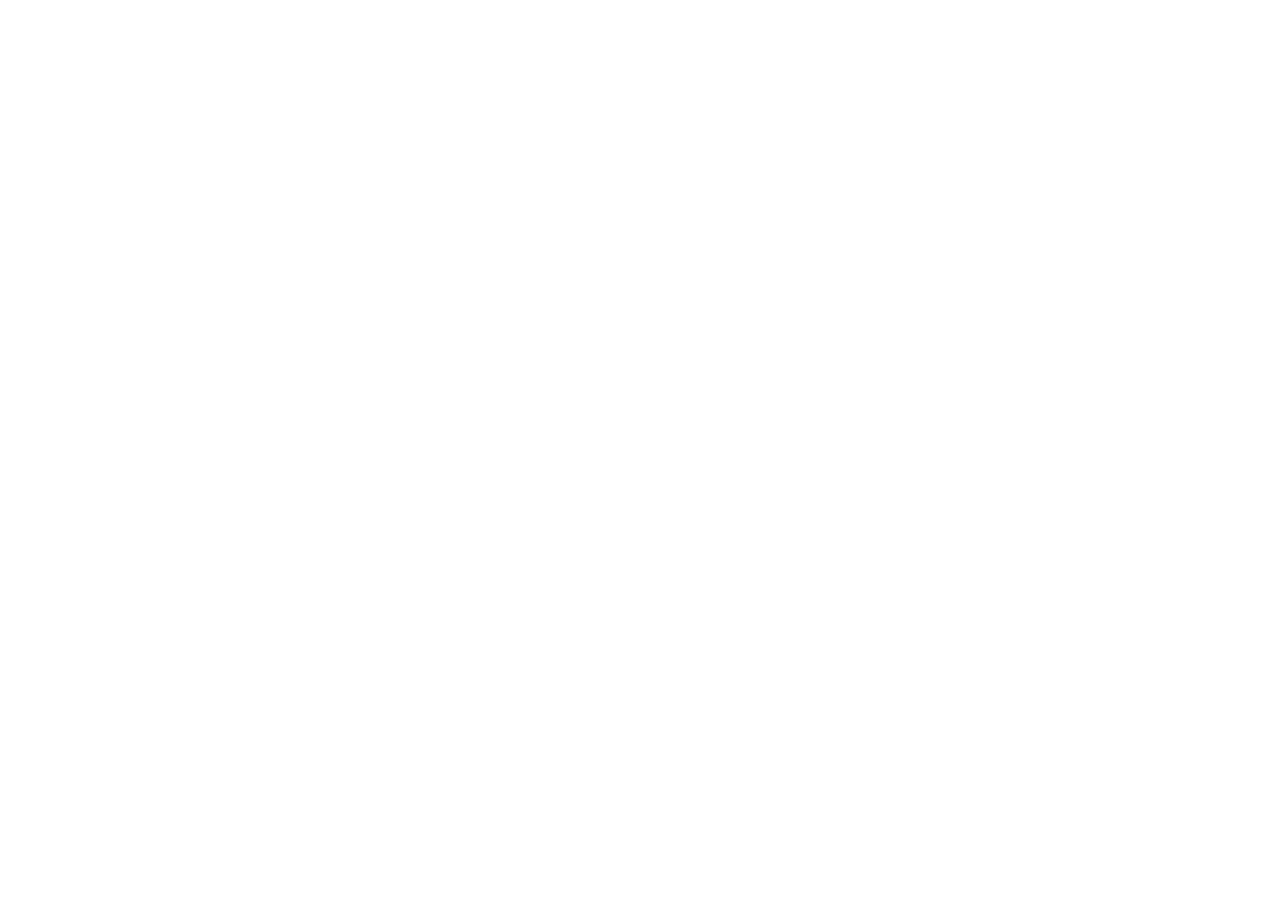
==== docs/index.html @ 41629a25 "Agrego Docs para despliegue" ====
<!doctype html><html lang="en"><head><meta charset="utf-8"/><link rel="icon" href="/favicon.ico"/><meta name="viewport" content="width=device-width,initial-scale=1"/><meta name="theme-color" content="#000000"/><meta name="description" content="Web site created using create-react-app"/><link rel="apple-touch-icon" href="/logo192.png"/><link rel="manifest" href="/manifest.json"/><link rel="stylesheet" href="https://cdnjs.cloudflare.com/ajax/libs/animate.css/4.1.1/animate.min.css"/><title>React App</title><link href="/static/css/main.dc13cd94.chunk.css" rel="stylesheet"></head><body><noscript>You need to enable JavaScript to run this app.</noscript><div id="root"></div><script>!function(e){function r(r){for(var n,p,f=r[0],i=r[1],l=r[2],c=0,s=[];c<f.length;c++)p=f[c],Object.prototype.hasOwnProperty.call(o,p)&&o[p]&&s.push(o[p][0]),o[p]=0;for(n in i)Object.prototype.hasOwnProperty.call(i,n)&&(e[n]=i[n]);for(a&&a(r);s.length;)s.shift()();return u.push.apply(u,l||[]),t()}function t(){for(var e,r=0;r<u.length;r++){for(var t=u[r],n=!0,f=1;f<t.length;f++){var i=t[f];0!==o[i]&&(n=!1)}n&&(u.splice(r--,1),e=p(p.s=t[0]))}return e}var n={},o={1:0},u=[];function p(r){if(n[r])return n[r].exports;var t=n[r]={i:r,l:!1,exports:{}};return e[r].call(t.exports,t,t.exports,p),t.l=!0,t.exports}p.m=e,p.c=n,p.d=function(e,r,t){p.o(e,r)||Object.defineProperty(e,r,{enumerable:!0,get:t})},p.r=function(e){"undefined"!=typeof Symbol&&Symbol.toStringTag&&Object.defineProperty(e,Symbol.toStringTag,{value:"Module"}),Object.defineProperty(e,"__esModule",{value:!0})},p.t=function(e,r){if(1&r&&(e=p(e)),8&r)return e;if(4&r&&"object"==typeof e&&e&&e.__esModule)return e;var t=Object.create(null);if(p.r(t),Object.defineProperty(t,"default",{enumerable:!0,value:e}),2&r&&"string"!=typeof e)for(var n in e)p.d(t,n,function(r){return e[r]}.bind(null,n));return t},p.n=function(e){var r=e&&e.__esModule?function(){return e.default}:function(){return e};return p.d(r,"a",r),r},p.o=function(e,r){return Object.prototype.hasOwnProperty.call(e,r)},p.p="/";var f=this["webpackJsonpgif-expert-app"]=this["webpackJsonpgif-expert-app"]||[],i=f.push.bind(f);f.push=r,f=f.slice();for(var l=0;l<f.length;l++)r(f[l]);var a=i;t()}([])</script><script src="/static/js/2.520bf8f4.chunk.js"></script><script src="/static/js/main.62d2ff68.chunk.js"></script></body></html>
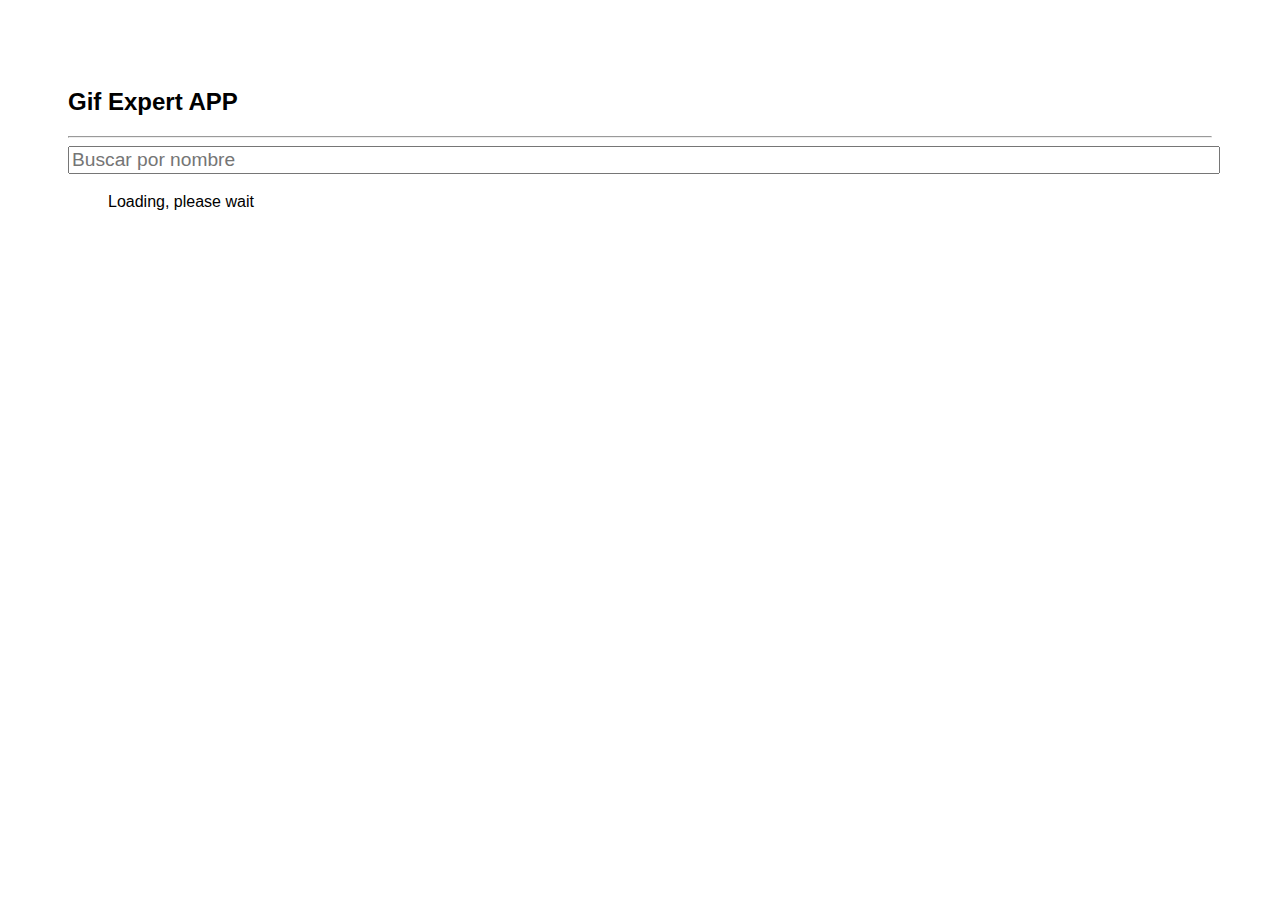
==== commit 02a0e902: "Actualizo index despliegue" ====
--- a/docs/index.html
+++ b/docs/index.html
@@ -1 +1,98 @@
-<!doctype html><html lang="en"><head><meta charset="utf-8"/><link rel="icon" href="/favicon.ico"/><meta name="viewport" content="width=device-width,initial-scale=1"/><meta name="theme-color" content="#000000"/><meta name="description" content="Web site created using create-react-app"/><link rel="apple-touch-icon" href="/logo192.png"/><link rel="manifest" href="/manifest.json"/><link rel="stylesheet" href="https://cdnjs.cloudflare.com/ajax/libs/animate.css/4.1.1/animate.min.css"/><title>React App</title><link href="/static/css/main.dc13cd94.chunk.css" rel="stylesheet"></head><body><noscript>You need to enable JavaScript to run this app.</noscript><div id="root"></div><script>!function(e){function r(r){for(var n,p,f=r[0],i=r[1],l=r[2],c=0,s=[];c<f.length;c++)p=f[c],Object.prototype.hasOwnProperty.call(o,p)&&o[p]&&s.push(o[p][0]),o[p]=0;for(n in i)Object.prototype.hasOwnProperty.call(i,n)&&(e[n]=i[n]);for(a&&a(r);s.length;)s.shift()();return u.push.apply(u,l||[]),t()}function t(){for(var e,r=0;r<u.length;r++){for(var t=u[r],n=!0,f=1;f<t.length;f++){var i=t[f];0!==o[i]&&(n=!1)}n&&(u.splice(r--,1),e=p(p.s=t[0]))}return e}var n={},o={1:0},u=[];function p(r){if(n[r])return n[r].exports;var t=n[r]={i:r,l:!1,exports:{}};return e[r].call(t.exports,t,t.exports,p),t.l=!0,t.exports}p.m=e,p.c=n,p.d=function(e,r,t){p.o(e,r)||Object.defineProperty(e,r,{enumerable:!0,get:t})},p.r=function(e){"undefined"!=typeof Symbol&&Symbol.toStringTag&&Object.defineProperty(e,Symbol.toStringTag,{value:"Module"}),Object.defineProperty(e,"__esModule",{value:!0})},p.t=function(e,r){if(1&r&&(e=p(e)),8&r)return e;if(4&r&&"object"==typeof e&&e&&e.__esModule)return e;var t=Object.create(null);if(p.r(t),Object.defineProperty(t,"default",{enumerable:!0,value:e}),2&r&&"string"!=typeof e)for(var n in e)p.d(t,n,function(r){return e[r]}.bind(null,n));return t},p.n=function(e){var r=e&&e.__esModule?function(){return e.default}:function(){return e};return p.d(r,"a",r),r},p.o=function(e,r){return Object.prototype.hasOwnProperty.call(e,r)},p.p="/";var f=this["webpackJsonpgif-expert-app"]=this["webpackJsonpgif-expert-app"]||[],i=f.push.bind(f);f.push=r,f=f.slice();for(var l=0;l<f.length;l++)r(f[l]);var a=i;t()}([])</script><script src="/static/js/2.520bf8f4.chunk.js"></script><script src="/static/js/main.62d2ff68.chunk.js"></script></body></html>+<!doctype html>
+<html lang="en">
+
+<head>
+    <meta charset="utf-8" />
+    <link rel="icon" href="./favicon.ico" />
+    <meta name="viewport" content="width=device-width,initial-scale=1" />
+    <meta name="theme-color" content="#000000" />
+    <meta name="description" content="Web site created using create-react-app" />
+    <link rel="apple-touch-icon" href="./logo192.png" />
+    <link rel="manifest" href="./manifest.json" />
+    <link rel="stylesheet" href="https://cdnjs.cloudflare.com/ajax/libs/animate.css/4.1.1/animate.min.css" />
+    <title>React App</title>
+    <link href="./static/css/main.dc13cd94.chunk.css" rel="stylesheet">
+</head>
+
+<body><noscript>You need to enable JavaScript to run this app.</noscript>
+    <div id="root"></div>
+    <script>
+        ! function(e) {
+            function r(r) {
+                for (var n, p, f = r[0], i = r[1], l = r[2], c = 0, s = []; c < f.length; c++) p = f[c], Object.prototype.hasOwnProperty.call(o, p) && o[p] && s.push(o[p][0]), o[p] = 0;
+                for (n in i) Object.prototype.hasOwnProperty.call(i, n) && (e[n] = i[n]);
+                for (a && a(r); s.length;) s.shift()();
+                return u.push.apply(u, l || []), t()
+            }
+
+            function t() {
+                for (var e, r = 0; r < u.length; r++) {
+                    for (var t = u[r], n = !0, f = 1; f < t.length; f++) {
+                        var i = t[f];
+                        0 !== o[i] && (n = !1)
+                    }
+                    n && (u.splice(r--, 1), e = p(p.s = t[0]))
+                }
+                return e
+            }
+            var n = {},
+                o = {
+                    1: 0
+                },
+                u = [];
+
+            function p(r) {
+                if (n[r]) return n[r].exports;
+                var t = n[r] = {
+                    i: r,
+                    l: !1,
+                    exports: {}
+                };
+                return e[r].call(t.exports, t, t.exports, p), t.l = !0, t.exports
+            }
+            p.m = e, p.c = n, p.d = function(e, r, t) {
+                p.o(e, r) || Object.defineProperty(e, r, {
+                    enumerable: !0,
+                    get: t
+                })
+            }, p.r = function(e) {
+                "undefined" != typeof Symbol && Symbol.toStringTag && Object.defineProperty(e, Symbol.toStringTag, {
+                    value: "Module"
+                }), Object.defineProperty(e, "__esModule", {
+                    value: !0
+                })
+            }, p.t = function(e, r) {
+                if (1 & r && (e = p(e)), 8 & r) return e;
+                if (4 & r && "object" == typeof e && e && e.__esModule) return e;
+                var t = Object.create(null);
+                if (p.r(t), Object.defineProperty(t, "default", {
+                        enumerable: !0,
+                        value: e
+                    }), 2 & r && "string" != typeof e)
+                    for (var n in e) p.d(t, n, function(r) {
+                        return e[r]
+                    }.bind(null, n));
+                return t
+            }, p.n = function(e) {
+                var r = e && e.__esModule ? function() {
+                    return e.default
+                } : function() {
+                    return e
+                };
+                return p.d(r, "a", r), r
+            }, p.o = function(e, r) {
+                return Object.prototype.hasOwnProperty.call(e, r)
+            }, p.p = "/";
+            var f = this["webpackJsonpgif-expert-app"] = this["webpackJsonpgif-expert-app"] || [],
+                i = f.push.bind(f);
+            f.push = r, f = f.slice();
+            for (var l = 0; l < f.length; l++) r(f[l]);
+            var a = i;
+            t()
+        }([])
+    </script>
+    <script src="./static/js/2.520bf8f4.chunk.js"></script>
+    <script src="./static/js/main.62d2ff68.chunk.js"></script>
+</body>
+
+</html>--- a/docs/static/css/main.dc13cd94.chunk.css
+++ b/docs/static/css/main.dc13cd94.chunk.css
@@ -0,0 +1,2 @@
+*{font-family:Arial,Helvetica,sans-serif}body{padding:60px}input{color:grey;font-size:1.2rem;width:100%}.card_grid{display:flex;flex-direction:row;flex-wrap:wrap}.card{align-content:center;border:1px solid grey;border-radius:6px;margin-bottom:10px;margin-right:10px;overflow:hidden}.card p{padding:5px;text-align:center}.card img{max-height:170px}
+/*# sourceMappingURL=main.dc13cd94.chunk.css.map */